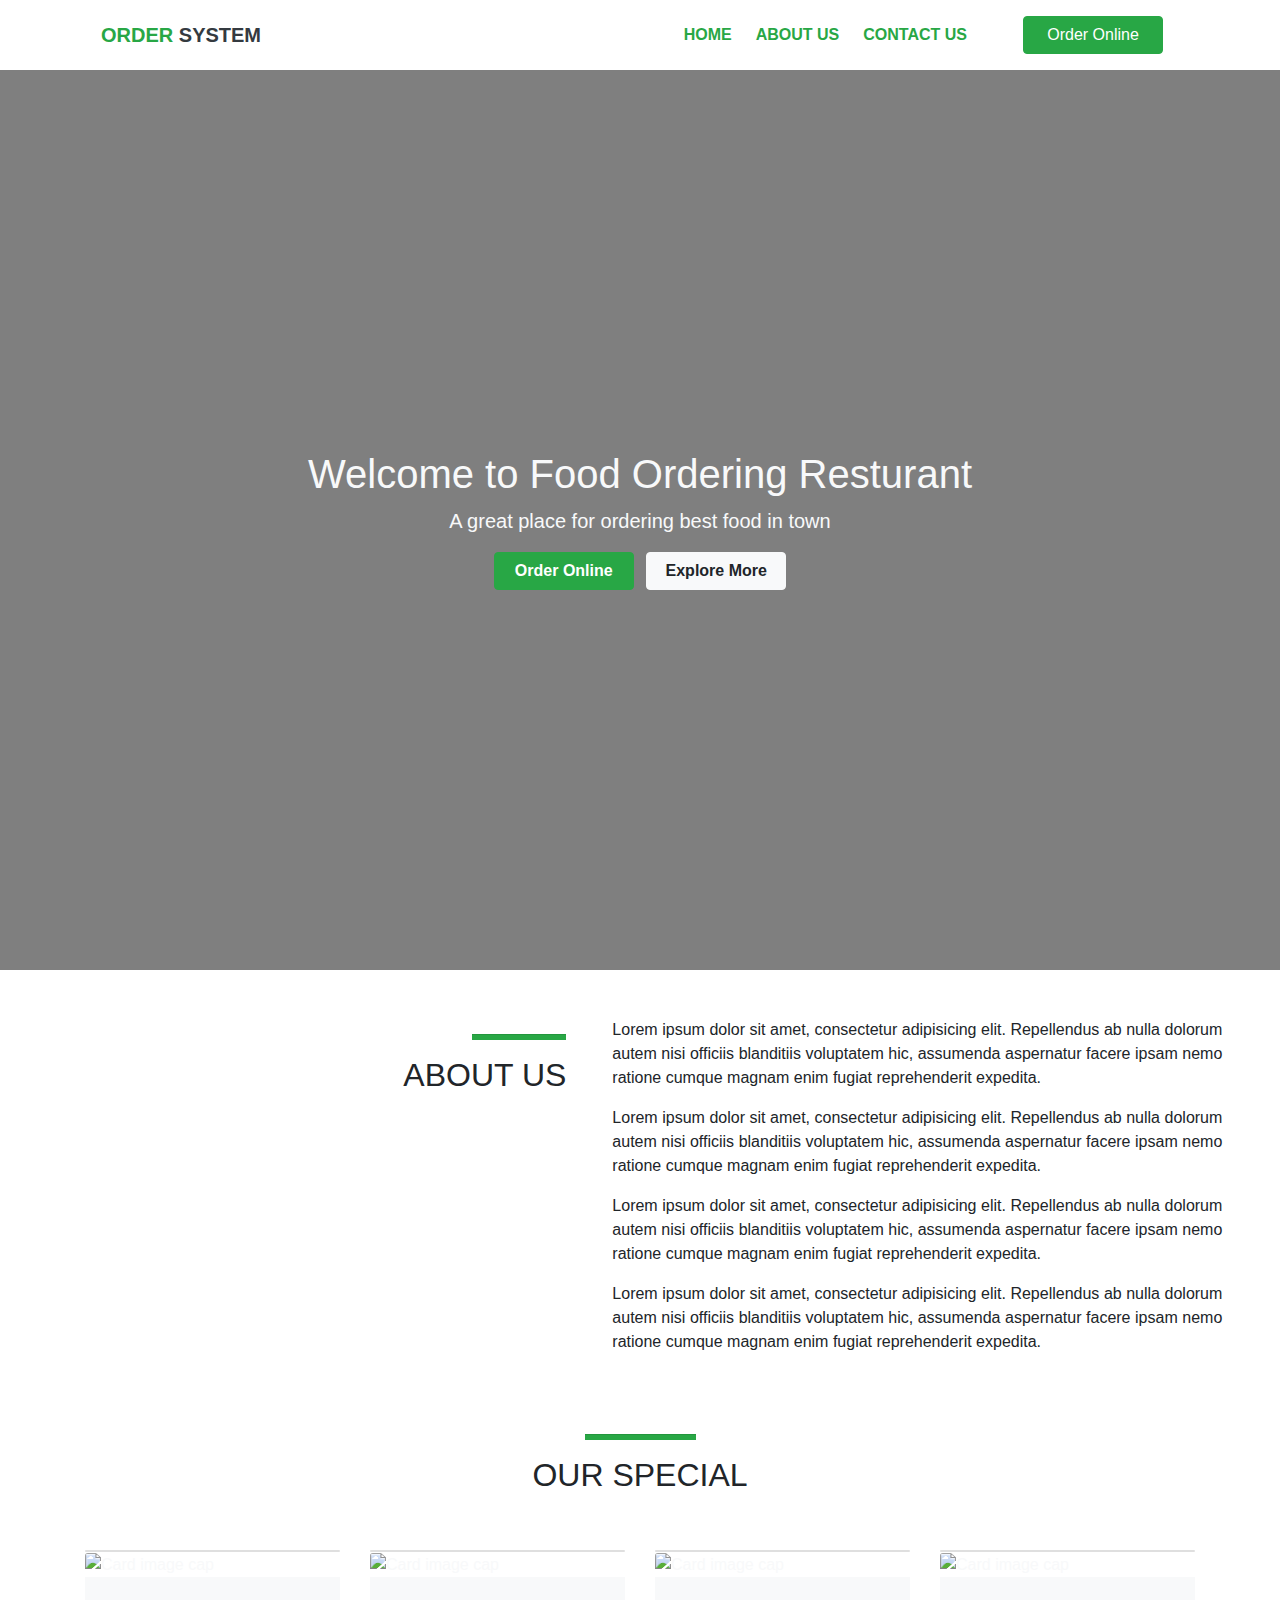
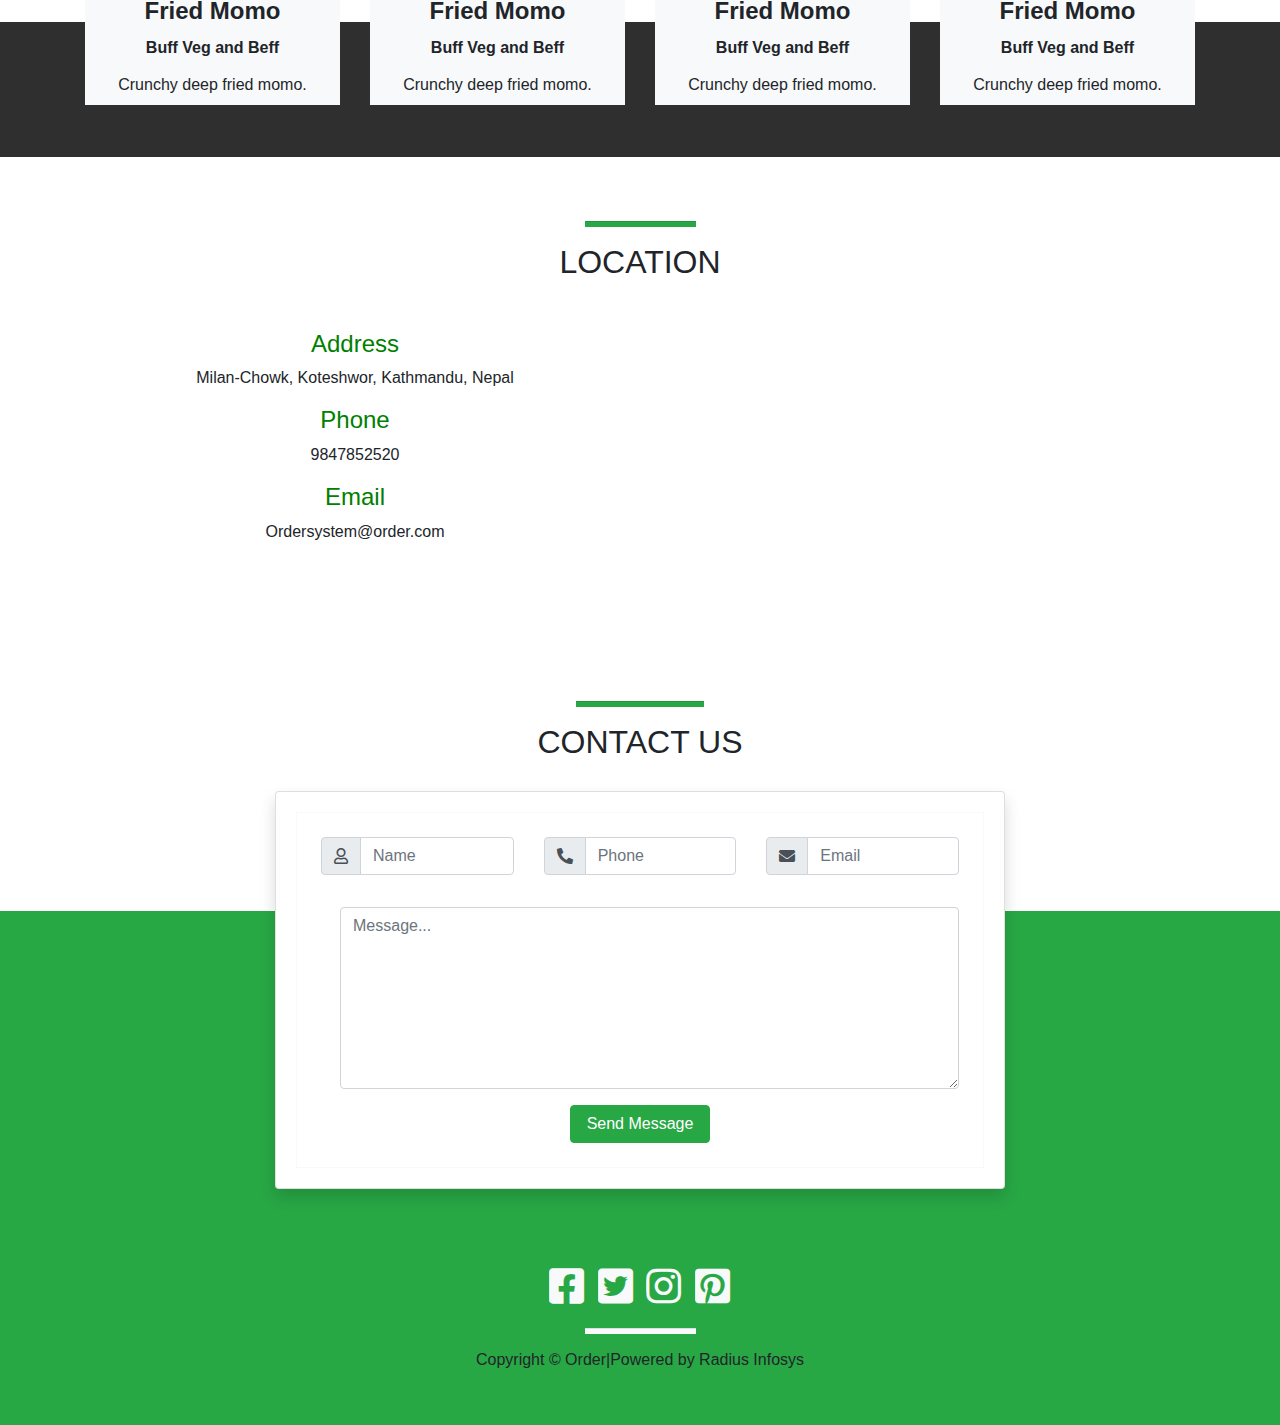
==== index.html @ aec828fc "home page" ====
<!DOCTYPE html>
<html lang="en">
<head>
    <meta charset="UTF-8">
    <meta name="viewport" content="width=device-width, initial-scale=1.0">
    <link rel="stylesheet" href="https://use.fontawesome.com/releases/v5.11.2/css/all.css">   
    <link rel="stylesheet" href="https://stackpath.bootstrapcdn.com/bootstrap/4.4.1/css/bootstrap.min.css" integrity="sha384-Vkoo8x4CGsO3+Hhxv8T/Q5PaXtkKtu6ug5TOeNV6gBiFeWPGFN9MuhOf23Q9Ifjh" crossorigin="anonymous">
    <link rel="stylesheet" href="style.css">
    <title>Document</title>
</head>
<body>
  <div class="container-fluid navb">
  <div class="container ">
    <nav class="navbar navbar-expand-lg navbar-light ">
        <a class="navbar-brand font-weight-bold text-success text-uppercase" href="#">Order<span class="text-dark"> System</span> </a>
        <button class="navbar-toggler" type="button" data-toggle="collapse" data-target="#navbarSupportedContent" aria-controls="navbarSupportedContent" aria-expanded="false" aria-label="Toggle navigation">
          <span class="navbar-toggler-icon"></span>
        </button>
      
        <div class="collapse navbar-collapse" id="navbarSupportedContent">
          <ul class="navbar-nav ml-auto mr-4 ">
            <li class="nav-item text-uppercase font-weight-bold active mr-2 ">
              <a class="nav-link text-success" href="#">Home <span class="sr-only">(current)</span></a>
            </li>
           
            <li class="nav-item text-uppercase font-weight-bold  mr-2 ">
                <a class="nav-link text-success" href="#">About Us</a>
              </li>
              <li class="nav-item text-uppercase font-weight-bold  mr-2">
                <a class="nav-link text-success" href="#">Contact Us</a>
              </li>
              
          </ul>
          <a class="nav-link text-success" href="#"> <button class="btn btn-success">Order Online</button>  </a>

        </div>
      </nav>
  </div>
</div>
      <header class="masthead">
        <div class="back">
        <div class="container h-100">
          <div class="row h-100 align-items-center">
            <div class="col-12 text-center">
              <h1 class="font-weight-light text-light">Welcome to Food Ordering Resturant</h1>
              <p class="lead text-light mb-3">A great place for ordering best food in town</p>
              <button type="button" class="btn btn-success font-weight-bold" data-toggle="modal" data-target="#logoutModal">Order Online</button>
              <button type="button" class="btn btn-light font-weight-bold ml-2">Explore More</button>
            </div>
          </div>
        </div>
      </div>
      </header>
      <div class="modal fade" id="logoutModal" tabindex="-1" role="dialog" aria-labelledby="exampleModalLabel" aria-hidden="true">
        <div class="modal-dialog" role="document">
          <div class="modal-content">
            <div class="modal-header">
              <h5 class="modal-title" id="exampleModalLabel">Please Order Here</h5>
              <button class="close" type="button" data-dismiss="modal" aria-label="Close">
                <span aria-hidden="true">×</span>
              </button>
            </div>
            <div class="modal-body">
              <label for="food">Item</label>
              <input type="text" class="form-control">
              <label for="food">Item</label>
              <input type="text" class="form-control">
              <label for="food">Item</label>
              <input type="text" class="form-control">
            </div>
            <div class="modal-footer">
              <button class="btn btn-secondary" type="button" data-dismiss="modal">Cancel</button>
              <a class="btn btn-primary" href="/logout">Logout</a>
            </div>
          </div>
        </div>
      </div>
      <!-- Page Content -->
      <section class="py-5">
        <div class="container-fluid ">
            <div class="row">
                <div class="col-md-5 pl-5 ml-5 text-right">
                  <hr width="20%" class="mr-0 bg-success line " >
                    <h2 class="font-weight-light text-uppercase">About Us</h2>
               
                </div>
                <div class="col-md-6 ml-3">
                  <p class="text-justify">Lorem ipsum dolor sit amet, consectetur adipisicing elit. 
                    Repellendus ab nulla dolorum autem nisi officiis blanditiis voluptatem hic,
                     assumenda 
                    aspernatur facere ipsam nemo ratione cumque magnam enim fugiat reprehenderit 
                    expedita.
                  </p>
                    <p class="text-justify">Lorem ipsum dolor sit amet, consectetur adipisicing elit. 
                      Repellendus ab nulla dolorum autem nisi officiis blanditiis voluptatem hic,
                       assumenda 
                      aspernatur facere ipsam nemo ratione cumque magnam enim fugiat reprehenderit 
                      expedita.
                    </p>
                      <p class="text-justify">Lorem ipsum dolor sit amet, consectetur adipisicing elit. 
                        Repellendus ab nulla dolorum autem nisi officiis blanditiis voluptatem hic,
                         assumenda 
                        aspernatur facere ipsam nemo ratione cumque magnam enim fugiat reprehenderit 
                        expedita.
                      </p>
                        <p class="text-justify">Lorem ipsum dolor sit amet, consectetur adipisicing elit. 
                          Repellendus ab nulla dolorum autem nisi officiis blanditiis voluptatem hic,
                           assumenda 
                          aspernatur facere ipsam nemo ratione cumque magnam enim fugiat reprehenderit 
                          expedita.
                        </p>         
                </div>
                
            </div>
            
            
        </div>
        <div class="container py-5">
          <div class="text-center">
              <hr width="10%" class=" bg-success line " >
                <h2 class="font-weight-light text-uppercase">Our Special</h2>
          </div>
        </div>
      	
      </section>
        <section class="about py-5 mt-4 text-light">
            <div class="container card1">
                <div class="row mb-1">
                  <div class="col-md-3">
                    <div class="card card-cascade wider"></div>
                  <!-- Card image -->
                      <div class="view view-cascade overlay">
                        <img class="card-img-top" src="https://media.istockphoto.com/photos/homemade-asian-vegeterian-potstickers-picture-id454269923" alt="Card image cap">
                        <a href="#!">
                          <div class="mask rgba-white-slight"></div>
                        </a>
                      </div>
                
                  <!-- Card content -->
                  <div class="card-body card-body-cascade text-center pb-0 btn-light">
                
                    <!-- Title -->
                    <h4 class="card-title"><strong>Fried Momo</strong></h4>
                    <!-- Subtitle -->
                    <h6 class="blue-text pb-2"><strong>Buff Veg and Beff </strong></h6>
                    <!-- Text -->
                    <p class="card-text pb-2"> Crunchy deep fried momo.  </p>
                
                   
                  </div>
                
                  </div>
                  <div class="col-md-3">
                    <div class="card card-cascade wider"></div>
                  <!-- Card image -->
                      <div class="view view-cascade overlay">
                        <img class="card-img-top" src="https://media.gettyimages.com/photos/dim-sum-dumplings-freshly-steamed-in-a-bamboo-steamer-picture-id480052548?s=2048x2048" alt="Card image cap">
                        <a href="#!">
                          <div class="mask rgba-white-slight"></div>
                        </a>
                      </div>
                
                  <!-- Card content -->
                  <div class="card-body card-body-cascade text-center pb-0 btn-light">
                
                    <!-- Title -->
                    <h4 class="card-title"><strong>Fried Momo</strong></h4>
                    <!-- Subtitle -->
                    <h6 class="blue-text pb-2"><strong>Buff Veg and Beff </strong></h6>
                    <!-- Text -->
                    <p class="card-text pb-2"> Crunchy deep fried momo.  </p>
                
                   
                  </div>
                
                  </div>
                  <div class="col-md-3">
                    <div class="card card-cascade wider"></div>
                  <!-- Card image -->
                      <div class="view view-cascade overlay">
                        <img class="card-img-top" src="https://images.unsplash.com/photo-1536510233921-8e5043fce771?ixlib=rb-1.2.1&ixid=eyJhcHBfaWQiOjEyMDd9&auto=format&fit=crop&w=771&q=80" alt="Card image cap">
                        <a href="#!">
                          <div class="mask rgba-white-slight"></div>
                        </a>
                      </div>
                
                  <!-- Card content -->
                  <div class="card-body card-body-cascade text-center pb-0 btn-light">
                
                    <!-- Title -->
                    <h4 class="card-title"><strong>Fried Momo</strong></h4>
                    <!-- Subtitle -->
                    <h6 class="blue-text pb-2"><strong>Buff Veg and Beff </strong></h6>
                    <!-- Text -->
                    <p class="card-text pb-2"> Crunchy deep fried momo.  </p>
                
                   
                  </div>
                
                  </div>
                  <div class="col-md-3">
                    <div class="card card-cascade wider"></div>
                  <!-- Card image -->
                      <div class="view view-cascade overlay">
                        <img class="card-img-top" src="https://images.unsplash.com/photo-1512621776951-a57141f2eefd?ixlib=rb-1.2.1&ixid=eyJhcHBfaWQiOjEyMDd9&auto=format&fit=crop&w=750&q=80" alt="Card image cap">
                        <a href="#!">
                          <div class="mask rgba-white-slight"></div>
                        </a>
                      </div>
                
                  <!-- Card content -->
                  <div class="card-body card-body-cascade text-center pb-0 btn-light">
                
                    <!-- Title -->
                    <h4 class="card-title"><strong>Fried Momo</strong></h4>
                    <!-- Subtitle -->
                    <h6 class="blue-text pb-2"><strong>Buff Veg and Beff </strong></h6>
                    <!-- Text -->
                    <p class="card-text pb-2"> Crunchy deep fried momo.  </p>
                
                   
                  </div>
                
                  </div>
                </div>
              </div>
        </section>
    <section>
      <div class="container py-5">
        <div class="text-center">
          <hr width="10%" class="bg-success line " >
            <h2 class="font-weight-light text-uppercase">Location</h2>
      </div>
      <div class="row  mt-5">
        <div class="col-md-6 text-center">
          <h4 class=" text-sucess">Address</h4>
          <p>Milan-Chowk, Koteshwor, Kathmandu, Nepal</p>
          <h4 class=" text-sucess">Phone</h4>
          <p>9847852520</p>
          <h4 class=" text-sucess">Email</h4>
          <p>Ordersystem@order.com</p>
        </div>
        <div class="col-md-6 text-right">
          <iframe class="ml-1" src="https://www.google.com/maps/embed?pb=!1m18!1m12!1m3!1d3531.2969751782302!2d85.3361001143854!3d27.73898473070919!2m3!1f0!2f0!3f0!3m2!1i1024!2i768!4f13.1!3m3!1m2!1s0x39eb19e59b040003%3A0xf36d3226364b0132!2sHimalaya%20Kyouiku%20Nepal%20Consultancy!5e0!3m2!1sen!2snp!4v1588875476970!5m2!1sen!2snp" width="400" height="300" frameborder="0" style="border:0;" allowfullscreen="" aria-hidden="false" tabindex="0"></iframe>
        </div>
      </div>
      
    
      </div>
    </section>
    <div class="text-center mt-3">
      <hr width="10%" class=" bg-success line " >
        <h2 class="font-weight-light text-uppercase">Contact Us</h2>
  </div>
    <section id="footer" class= "bg-success">
      <div class="container">
      <div class="row">
        <div class=" col-md-8 offset-md-2 card1">
            <div class="card shadow mb-4">
                <div class="card-body">
                    <form class=" border border-light p-4" action="{{route('customer.store')}}" method="POST">
                       <div class="row">
                            <div class="col-md-4">
                                <div class="input-group mb-2 mr-sm-2">
                                  <div class="input-group-prepend">
                                    <div class="input-group-text"><i class="far fa-user"></i></div>
                                  </div>
                                  <input type="text" class="form-control" id="inlineFormInputGroupUsername2" placeholder="Name">
                                </div>                            
                              </div>
                            <div class="col-md-4">
                               
                                <div class="input-group mb-2 mr-sm-2">
                                  <div class="input-group-prepend">
                                    <div class="input-group-text"><i class="fas fa-phone-alt"></i></div>
                                  </div>
                                  <input type="text" class="form-control" id="inlineFormInputGroupUsername2" placeholder="Phone">
                                </div>                             
                            </div>
                            <div class="col-md-4">
                              
                              <div class="input-group mb-2 mr-sm-2">
                                <div class="input-group-prepend">
                                  <div class="input-group-text"><i class="fas fa-envelope"></i></div>
                                </div>
                                <input type="text" class="form-control" id="inlineFormInputGroupUsername2" placeholder="Email">
                              </div>                             
                            </div>
                       </div>
                        <div class="row mt-4 ml-1">
                            <div class="col-md-12">
                              <textarea class="form-control" name="message" id="" rows="7" placeholder="Message..."></textarea>
                            </div>
                        </div>
                        <div class="text-center">
                            <button class="btn btn-success  mt-3" type="submit">Send Message</button>
                        </div>
                    </form>

                </div>
            </div>
        </div>
      </div>
    </div>
    <div class="container py-5">
      <div class="text-center">
        
        <a href="" class="text-light "><i id="social-fb"class="fab fa-facebook-square social"></i></a>
        <a href="" class="text-light "><i id="social-tw" class="fab fa-twitter-square social"></i></a>
        <a href="" class="text-light " ><i id="social-gp" class="fab fa-instagram social"></i></a>
        <a href="" class="text-light "><i id="social-em" class="fab fa-pinterest-square social"></i></a>
        <hr width="10%" class="bg-light line " >
         <h6>Copyright © Order|Powered by Radius Infosys</h6>
    </div>
    </section>
     
      
    <script src="https://code.jquery.com/jquery-3.4.1.slim.min.js" integrity="sha384-J6qa4849blE2+poT4WnyKhv5vZF5SrPo0iEjwBvKU7imGFAV0wwj1yYfoRSJoZ+n" crossorigin="anonymous"></script>
    <script src="https://cdn.jsdelivr.net/npm/popper.js@1.16.0/dist/umd/popper.min.js" integrity="sha384-Q6E9RHvbIyZFJoft+2mJbHaEWldlvI9IOYy5n3zV9zzTtmI3UksdQRVvoxMfooAo" crossorigin="anonymous"></script>
    <script src="https://stackpath.bootstrapcdn.com/bootstrap/4.4.1/js/bootstrap.min.js" integrity="sha384-wfSDF2E50Y2D1uUdj0O3uMBJnjuUD4Ih7YwaYd1iqfktj0Uod8GCExl3Og8ifwB6" crossorigin="anonymous"></script>
</body>
</html>
---- style.css ----
body{
    background-image: url('https://source.unsplash.com/BtbjCFUvBXs/1920x1080');
    background-size: cover;
    background-position: center;
    background-repeat: no-repeat;


}
.navb{
    background-color: white;
}
.text-danger{
    color:red;
}
.text-sucess{
    color:green;
}
.banner{
    background-image: url(ceo.jpg);
    background-color: #cccccc; 
    height: 100vh; 
    background-position: center; 
    background-repeat: no-repeat; 
    background-size: cover; 
}
.blur{
    height: 100vh; 
    background-color: rgba(0,0,0,0.5); 
}
.banner-heading{
    text-align: center;
    color: white;
    text-transform: uppercase;
    font-size: x-large;
    padding-top:120px;
}
.heading2{
    color:red;
}
.button{
    height: 50px;
    background-color: green;
    border: none;
    color:white;
    font-weight:bold;
    font-size: large;
    border-radius: 20px;
}
/* ul{
    float: right;
}
li{
    display: inline;
    float: left;
    color: white;
    font-weight: bolder;
    text-transform: uppercase;
    font-size: larger;
    padding-right:25px;
}
.nav-link,a{
    display: block;
    color:white;
    text-align: center;
    text-decoration:none;
}
.nav-link,a:hover{
    color:red;
}
.active{
    color:green;
    background-color: white;
    
} */

.button1{
    height: 50px;
    background-color: white;
    border: none;
    color:green;
    font-weight:bold;
    font-size: large;
    border-radius: 20px;
}
.button:hover{
    background-color: red;
    color:white;
}
.button1:hover{
    background-color: red;
    color:white;
}
.ban{
    height: 100vh;
}
.back{
    height: 100vh;
    background-color: rgba(0,0,0,0.5);
}
.masthead {
    height: 100vh;
    min-height: 100vh;
    background-image: url('https://images.unsplash.com/photo-1534422298391-e4f8c172dddb?ixlib=rb-1.2.1&ixid=eyJhcHBfaWQiOjEyMDd9&auto=format&fit=crop&w=750&q=80');
    background-size: cover;
    background-position: center;
    background-repeat: no-repeat;
  }
  .btn{
      width:140px;
  }
  .btn:hover {
     box-shadow: 5px 2px 
  }
  .about{
      background-color: rgba(3, 3, 3, 0.822);
  }
  .line{
    height: 5px;
    background-color: black;
    display: block;

  }
    .card1{
        margin-top: -120px;
    }
#footer{
    min-height:400px;
    margin-top: 150px;
}
.social:hover {
    -webkit-transform: scale(1.1);
    -moz-transform: scale(1.1);
    -o-transform: scale(1.1);
}
.social {
    -webkit-transform: scale(0.8);
    /* Browser Variations: */
    
    -moz-transform: scale(0.8);
    -o-transform: scale(0.8);
    -webkit-transition-duration: 0.5s;
    -moz-transition-duration: 0.5s;
    -o-transition-duration: 0.5s;
    font-size: 50px;
}

/*
   Multicoloured Hover Variations
*/

#social-fb:hover {
    color: #3B5998;
}
#social-tw:hover {
    color: #4099FF;
}
#social-gp:hover {
    color: #d34836;
}
#social-em:hover {
    color: #f39c12;
}
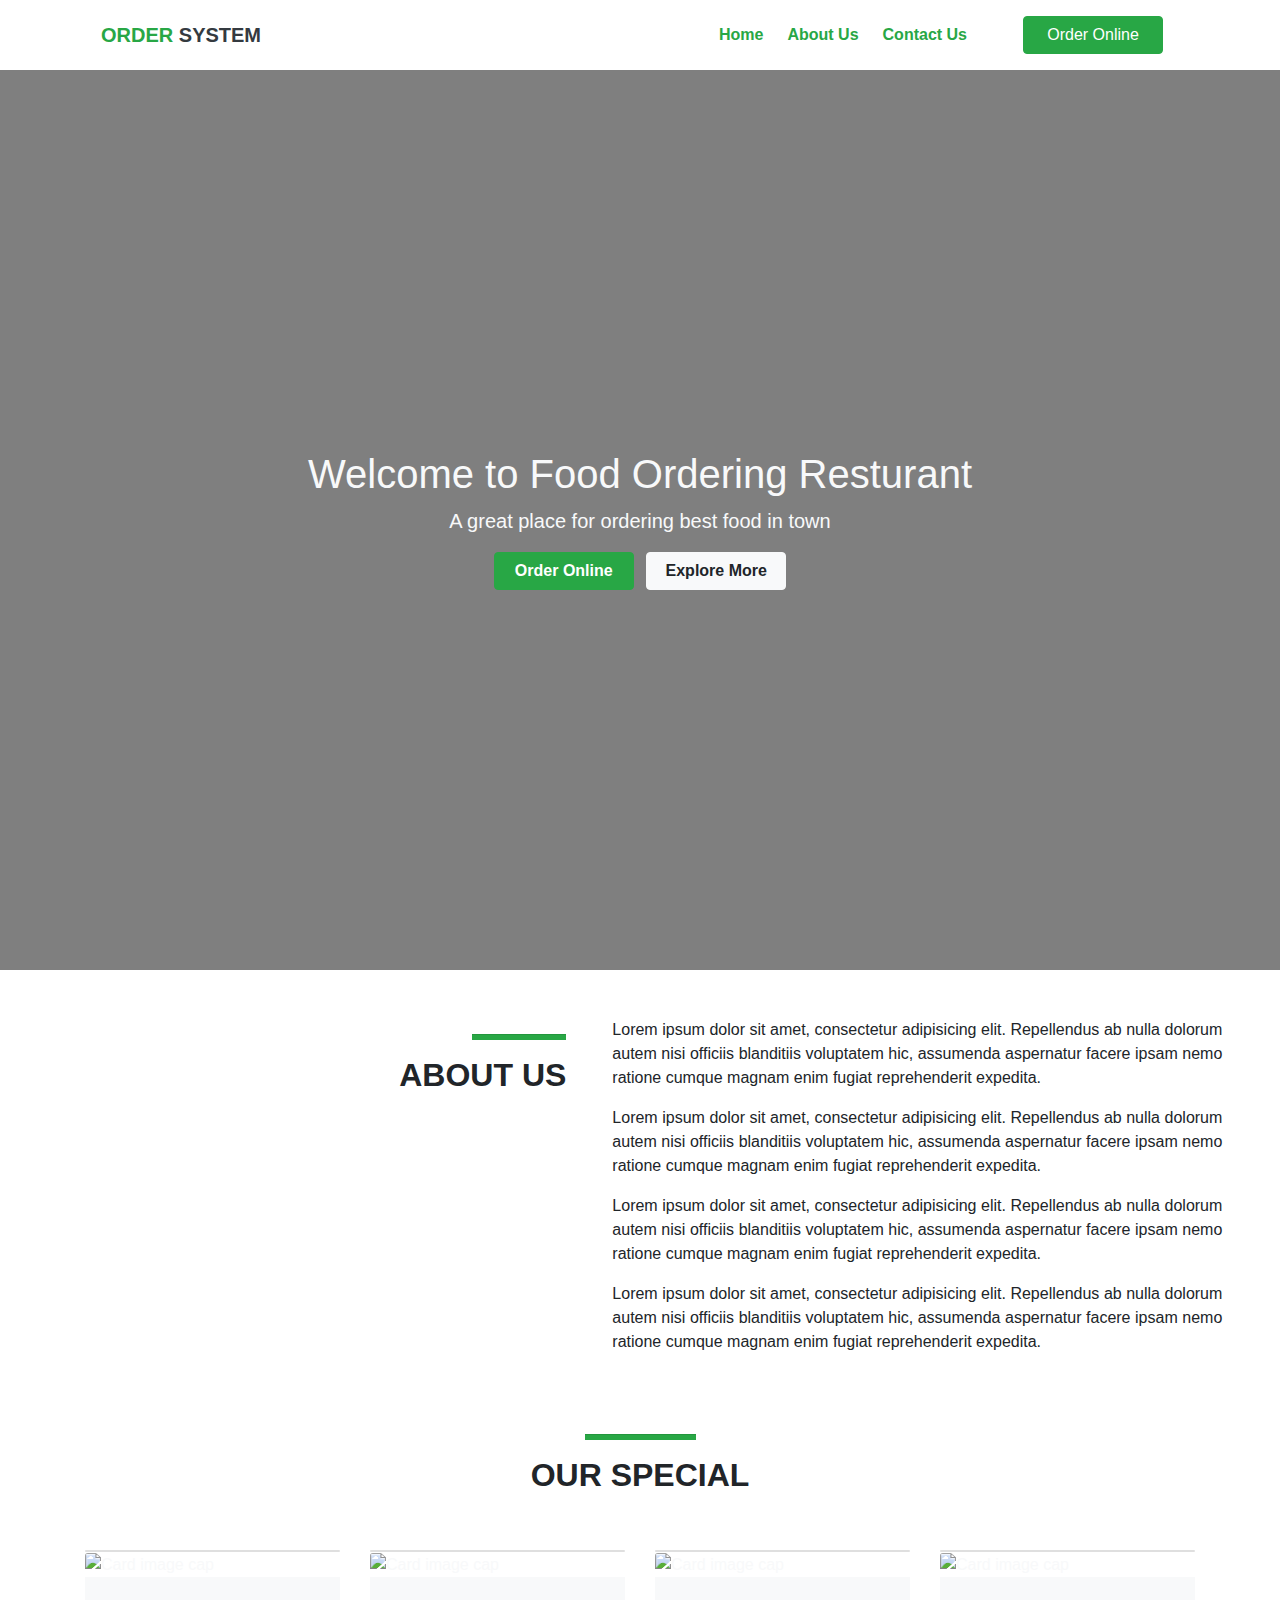
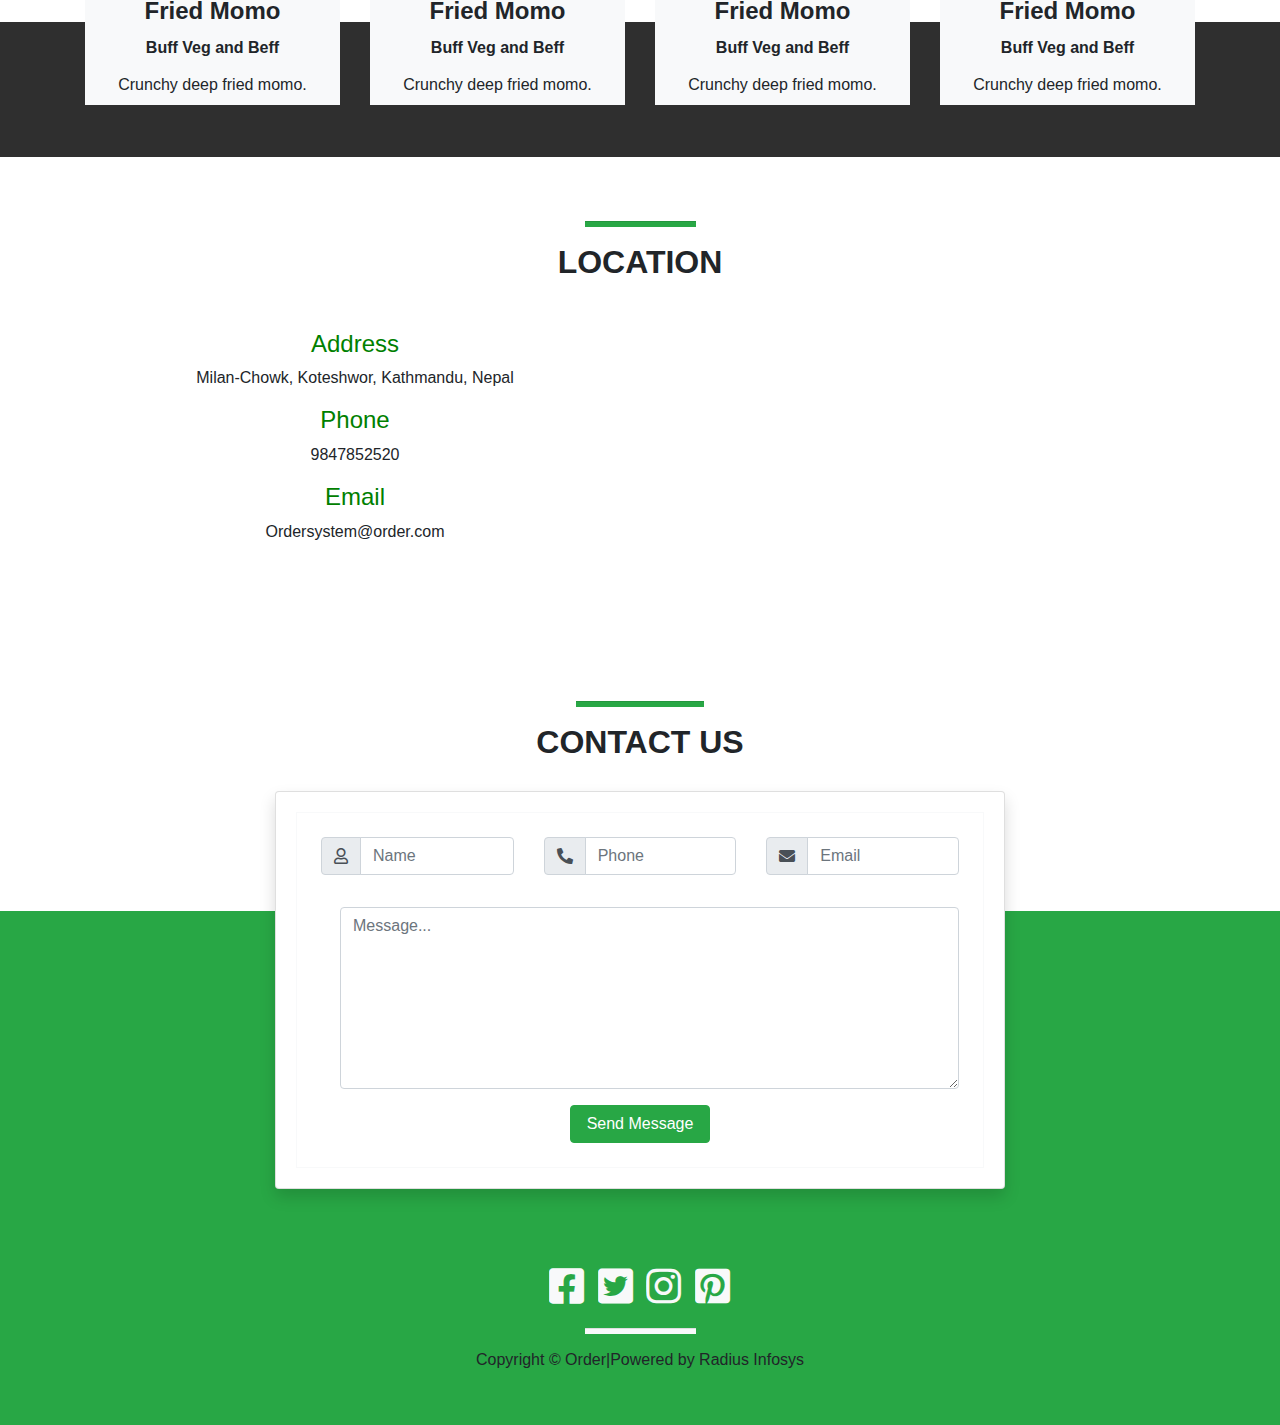
==== commit 3be157d6: "add cart button change" ====
--- a/index.html
+++ b/index.html
@@ -6,7 +6,7 @@
     <link rel="stylesheet" href="https://use.fontawesome.com/releases/v5.11.2/css/all.css">   
     <link rel="stylesheet" href="https://stackpath.bootstrapcdn.com/bootstrap/4.4.1/css/bootstrap.min.css" integrity="sha384-Vkoo8x4CGsO3+Hhxv8T/Q5PaXtkKtu6ug5TOeNV6gBiFeWPGFN9MuhOf23Q9Ifjh" crossorigin="anonymous">
     <link rel="stylesheet" href="style.css">
-    <title>Document</title>
+    <title>Order System</title>
 </head>
 <body>
   <div class="container-fluid navb">
@@ -19,19 +19,19 @@
       
         <div class="collapse navbar-collapse" id="navbarSupportedContent">
           <ul class="navbar-nav ml-auto mr-4 ">
-            <li class="nav-item text-uppercase font-weight-bold active mr-2 ">
+            <li class="nav-item  font-weight-bold active mr-2 ">
               <a class="nav-link text-success" href="#">Home <span class="sr-only">(current)</span></a>
             </li>
            
-            <li class="nav-item text-uppercase font-weight-bold  mr-2 ">
+            <li class="nav-item  font-weight-bold  mr-2 ">
                 <a class="nav-link text-success" href="#">About Us</a>
               </li>
-              <li class="nav-item text-uppercase font-weight-bold  mr-2">
+              <li class="nav-item  font-weight-bold  mr-2">
                 <a class="nav-link text-success" href="#">Contact Us</a>
               </li>
               
           </ul>
-          <a class="nav-link text-success" href="#"> <button class="btn btn-success">Order Online</button>  </a>
+          <a class="nav-link text-success" href="menu.html"> <button class="btn btn-success">Order Online</button>  </a>
 
         </div>
       </nav>
@@ -44,44 +44,21 @@
             <div class="col-12 text-center">
               <h1 class="font-weight-light text-light">Welcome to Food Ordering Resturant</h1>
               <p class="lead text-light mb-3">A great place for ordering best food in town</p>
-              <button type="button" class="btn btn-success font-weight-bold" data-toggle="modal" data-target="#logoutModal">Order Online</button>
+              <a href="menu.html"><button type="button" class="btn btn-success font-weight-bold" >Order Online</button></a>
               <button type="button" class="btn btn-light font-weight-bold ml-2">Explore More</button>
             </div>
           </div>
         </div>
       </div>
       </header>
-      <div class="modal fade" id="logoutModal" tabindex="-1" role="dialog" aria-labelledby="exampleModalLabel" aria-hidden="true">
-        <div class="modal-dialog" role="document">
-          <div class="modal-content">
-            <div class="modal-header">
-              <h5 class="modal-title" id="exampleModalLabel">Please Order Here</h5>
-              <button class="close" type="button" data-dismiss="modal" aria-label="Close">
-                <span aria-hidden="true">×</span>
-              </button>
-            </div>
-            <div class="modal-body">
-              <label for="food">Item</label>
-              <input type="text" class="form-control">
-              <label for="food">Item</label>
-              <input type="text" class="form-control">
-              <label for="food">Item</label>
-              <input type="text" class="form-control">
-            </div>
-            <div class="modal-footer">
-              <button class="btn btn-secondary" type="button" data-dismiss="modal">Cancel</button>
-              <a class="btn btn-primary" href="/logout">Logout</a>
-            </div>
-          </div>
-        </div>
-      </div>
+     
       <!-- Page Content -->
       <section class="py-5">
         <div class="container-fluid ">
             <div class="row">
                 <div class="col-md-5 pl-5 ml-5 text-right">
                   <hr width="20%" class="mr-0 bg-success line " >
-                    <h2 class="font-weight-light text-uppercase">About Us</h2>
+                    <h2 class="font-weight-bold text-uppercase">About Us</h2>
                
                 </div>
                 <div class="col-md-6 ml-3">
@@ -118,7 +95,7 @@
         <div class="container py-5">
           <div class="text-center">
               <hr width="10%" class=" bg-success line " >
-                <h2 class="font-weight-light text-uppercase">Our Special</h2>
+                <h2 class="font-weight-bold text-uppercase">Our Special</h2>
           </div>
         </div>
       	
@@ -229,7 +206,7 @@
       <div class="container py-5">
         <div class="text-center">
           <hr width="10%" class="bg-success line " >
-            <h2 class="font-weight-light text-uppercase">Location</h2>
+            <h2 class="font-weight-bold text-uppercase">Location</h2>
       </div>
       <div class="row  mt-5">
         <div class="col-md-6 text-center">
@@ -250,7 +227,7 @@
     </section>
     <div class="text-center mt-3">
       <hr width="10%" class=" bg-success line " >
-        <h2 class="font-weight-light text-uppercase">Contact Us</h2>
+        <h2 class="font-weight-bold text-uppercase">Contact Us</h2>
   </div>
     <section id="footer" class= "bg-success">
       <div class="container">
